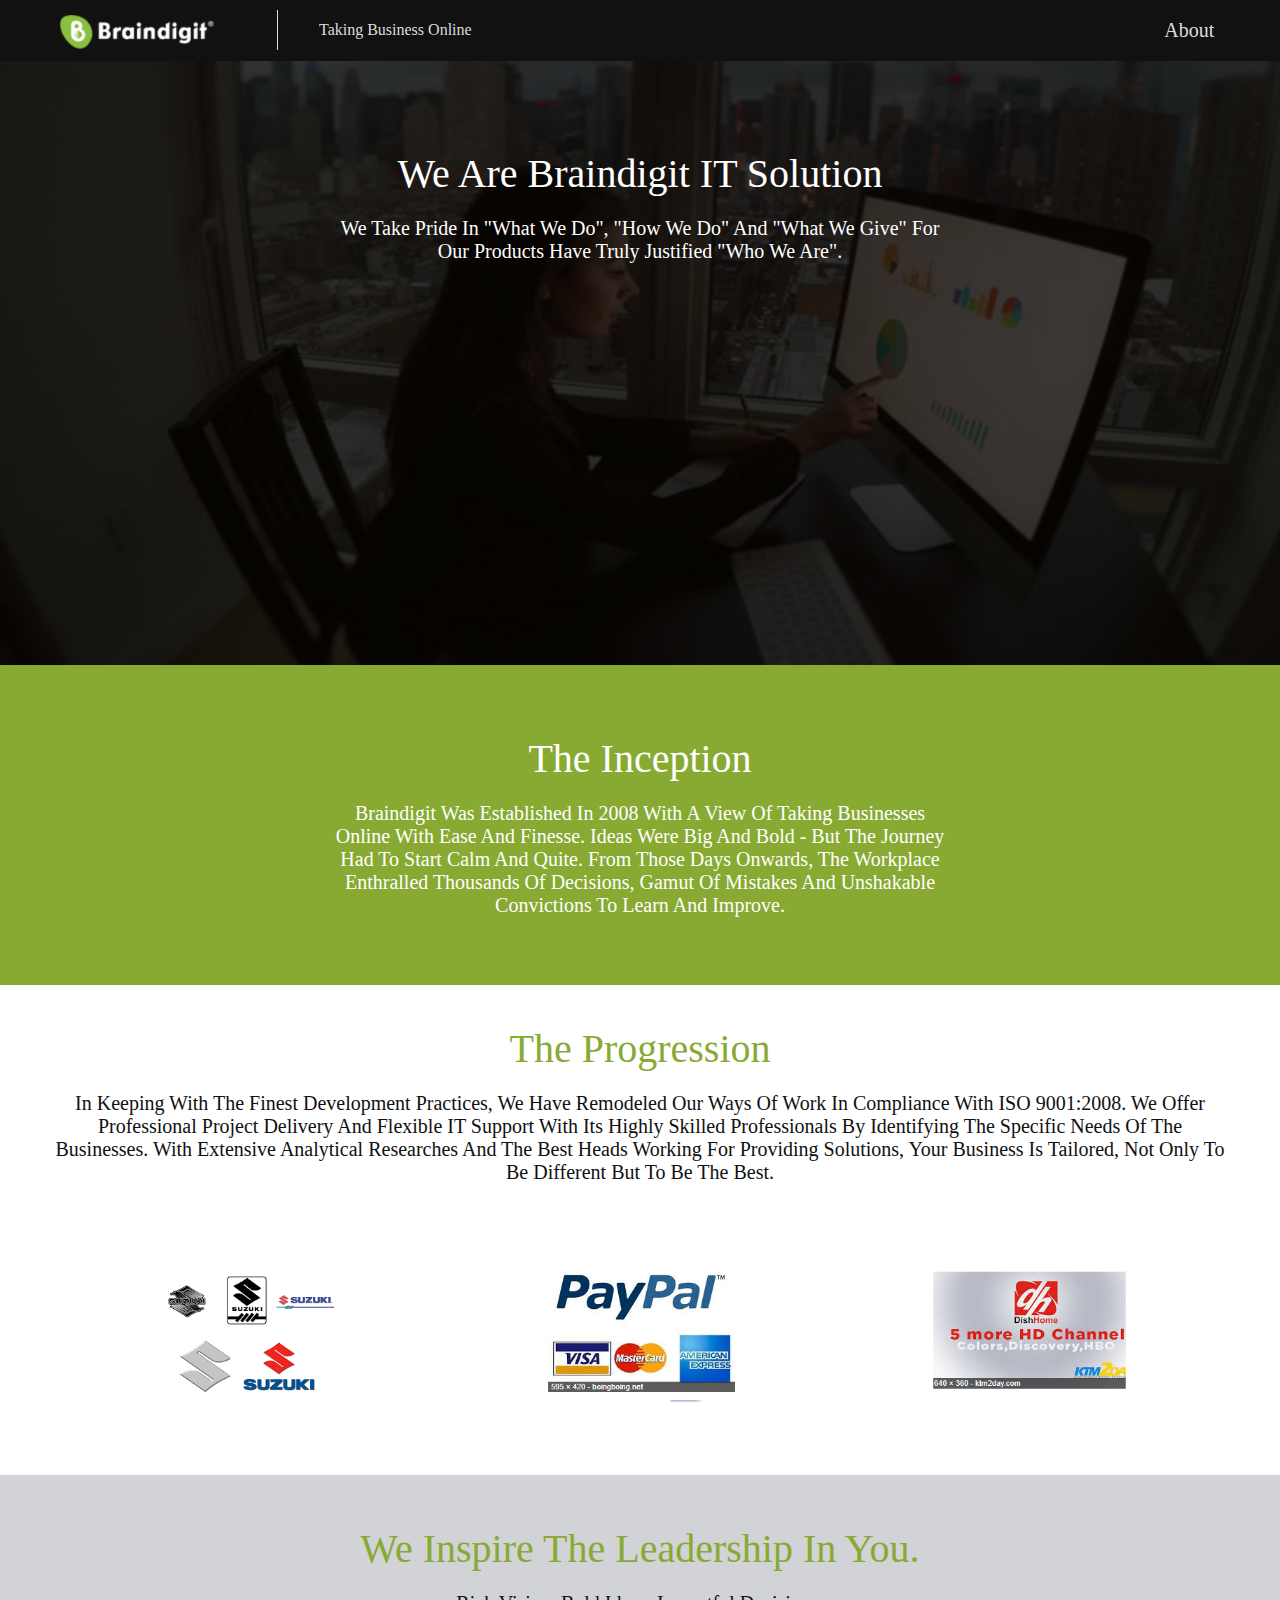
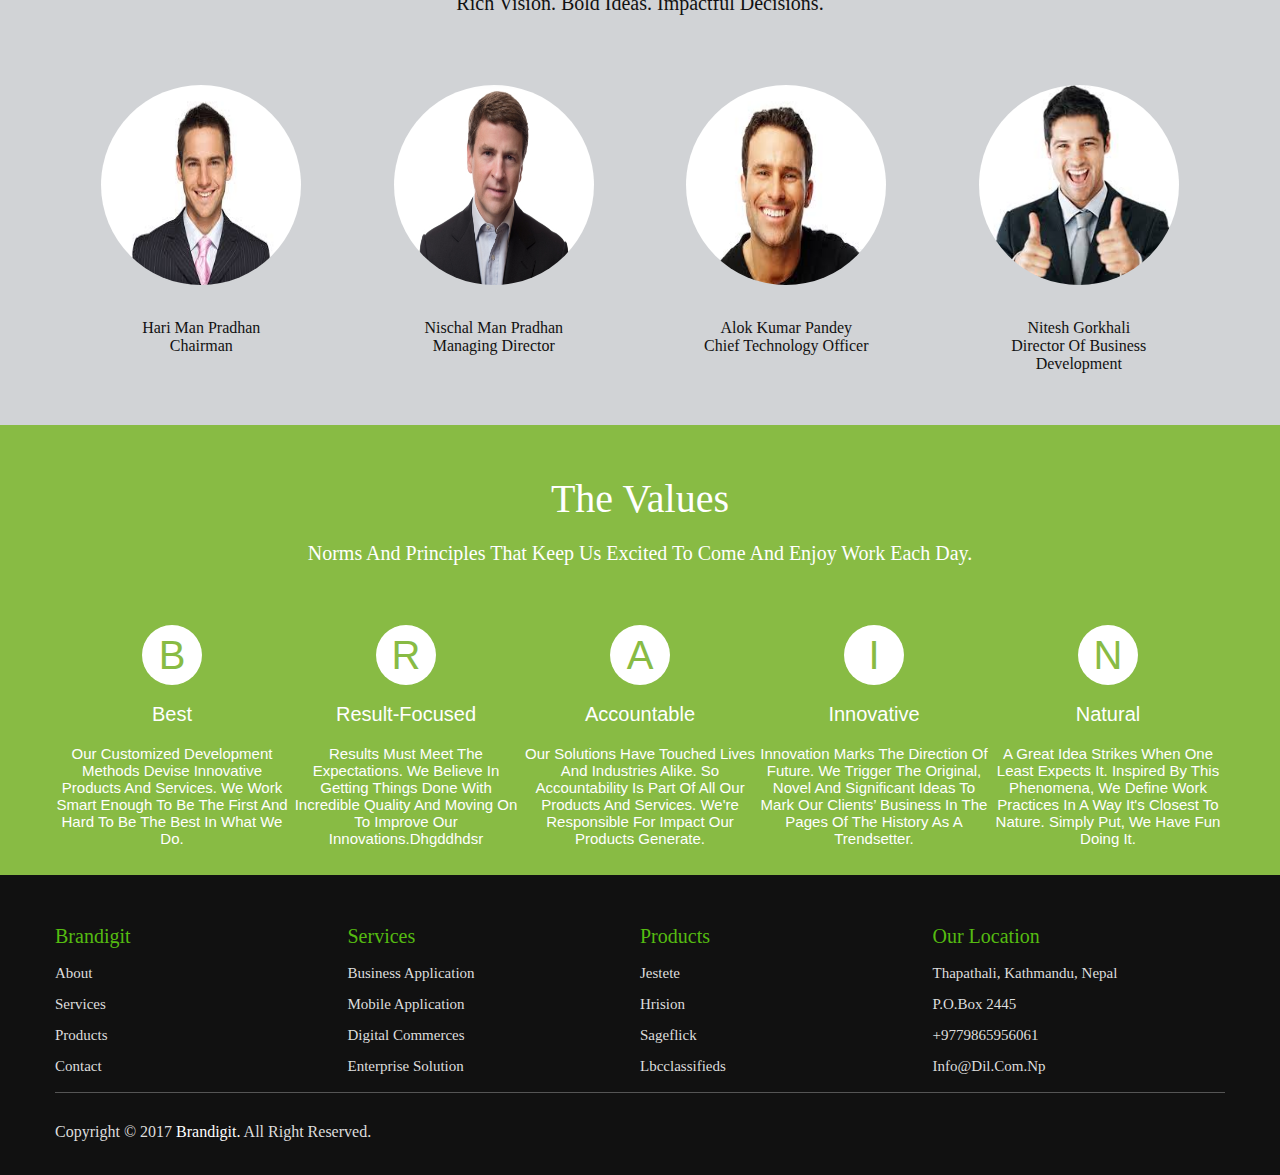
==== about.html @ c83305b5 "initial commit" ====
<!DOCTYPE html>
<html>
<head>
	<title>about</title>
	<link rel="stylesheet" type="text/css" href="./css/style.css">
	<link rel="stylesheet" type="text/css" href="http://code.ionicframework.com/ionicons/2.0.1/css/ionicons.min.css">
</head>
<body>
 <header>
   <div class="wrapper">
     <div class="top-header">
	 	 <div class="logo"><a href="index.html"><img src="./img/logo.png"></a></div>
	 	 <div class="online">taking business online</div>
	 	 <div class="top-menu">about
	 	 <i class="ion-navicon-round"></i>
	 	 <div class="mega-menu">
	 	     <ul>
	 	     	<li><a href="index.html">home</a></li>
	 	     	<li><a href="services.html">services</a></li>
                <li><a href="products.html">products</a></li>
	 	     	<li><a href="about.html">about</a></li>
                <li><a href="contact.html">contact</a></li>
	 	     </ul>
	 	 </div>
 	 </div>
   </div>	 
 </header>

 <section class="about">
	 <div class="wrapper">
	     <div class="section-title">We are Braindigit IT Solution</div>
	     <p class="section-content">We take pride in "What we do", "How we do" and "What we give" for<br/> our products have truly justified "Who we are".</p>
	 </div>
 </section>
 <section class="inception">
 <div class="wrapper">
	     <div class="section-title">The Inception</div>
	 	 <p class="section-content">Braindigit was established in 2008 with a view of taking businesses<br/> online with ease and finesse. Ideas were big and bold - but the journey<br/> had to start calm and quite. From those days onwards, the workplace<br/> enthralled thousands of decisions, gamut of mistakes and unshakable<br/>convictions to learn and improve. </p>	     
 </div>	     
 </section>
 <section class="progress">
  <div class="wrapper">
 	   <div class="section-title">The Progression</div>
 	    <p class="section-content">In keeping with the finest development practices, we have remodeled our ways of work in compliance with ISO 9001:2008. We offer professional project delivery and flexible IT support with its highly skilled professionals by identifying the specific needs of the businesses. With extensive analytical researches and the best heads working for providing solutions, your business is tailored, not only to be different but to be the best.</p>
 	  <div class="brand-on">
 	 	  <div><img src="./img/suzuki.png"></div>
 	 	  <div><img src="./img/pyapal.png"></div>
 	 	  <div><img src="./img/dish.png"></div>
 	  </div>
  </div>	    	 	 
 </section>
 <section class="leader">
  <div class="wrapper">
      <div class="section-title">We inspire the leadership in you.</div>
      <p class="section-content">Rich vision. Bold ideas. Impactful decisions.</p>
      <div class="detail-img">
         <div><img src="./img/man1.jpg"><span>Hari Man Pradhan<br/>Chairman</span></div>
         <div><img src="./img/man2.jpg"><span>Nischal Man Pradhan<br/>Managing Director</span></div>
         <div><img src="./img/man3.jpg"><span>Alok Kumar Pandey<br/>Chief Technology Officer</span></div>
         <div><img src="./img/man4.jpg"><span>Nitesh Gorkhali<br/>Director of Business<br/>Development </span></div>
      </div>
     </div>
 </section>
 <section class="value">
   <div class="wrapper">
     <div class="section-title">The Values </div>
     <p class="section-content">Norms and principles that keep us excited to come and enjoy work each day.</p>
      <div class="row">
         <div class="value-cont">
          <div>b</div><span>Best</span><p>Our customized development methods devise innovative products and services. We work smart enough to be the first and hard to be the best in what we do.</p>
          </div>
          <div class="value-cont">    
             <div>r</div><span>Result-Focused</span><p>Results must meet the expectations. We believe in getting things done with incredible quality and moving on to improve our innovations.dhgddhdsr</p>
          </div>
          <div class="value-cont">    
             <div>a</div><span>Accountable</span><p>Our solutions have touched lives and industries alike. So accountability is part of all our products and services. We're responsible for impact our products generate.</p>
         </div>
         <div class="value-cont">    
              <div>i</div><span>Innovative</span><p>Innovation marks the direction of future. We trigger the original, novel and significant ideas to mark our clients’ business in the pages of the history as a trendsetter.</p>
         </div>
          <div class="value-cont">    
             <div>n</div><span>Natural</span><p>A great idea strikes when one least expects it. Inspired by this phenomena, we define work practices in a way it's closest to nature. Simply put, we have fun doing it.</p>
          </div>
      </div>
 </div>         
 </section>

 <footer>
 	 <div class="wrapper">
 	 	<div class="foot">
 	 	  <div>brandigit
 	 	     <ul>
 	 	     	<li><a href="about.html">about</a></li>
 	 	     	<li><a href="services.html">services</a></li>
 	 	     	<li><a href="products.html">products</a></li>
 	 	     	<li><a href="contact.html">contact</a></li>
 	 	     </ul>
 	 	  </div>
 	 	  <div>services
 	 	     <ul>
 	 	     	<li><a href="business.html">business application</a></li>
 	 	     	<li><a href="mobile.html">mobile application</a></li>
 	 	     	<li><a href="digital.html">digital commerces</a></li>
 	 	     	<li><a href="#">enterprise solution</a></li>
 	 	     </ul>
 	 	  </div>
 	 	  <div>products
 	 	     <ul>
 	 	     	<li><a href="#">jestete</a></li>
 	 	     	<li><a href="#">hrision</a></li>
 	 	     	<li><a href="#">sageflick</a></li>
 	 	     	<li><a href="#">lbcclassifieds</a></li>
 	 	     </ul>
 	 	  </div>
 	 	  <div>our location
 	 	     <ul>
 	 	     	<li><a href="#">thapathali, kathmandu, nepal</a></li>
 	 	     	<li><a href="#">P.O.box 2445</a></li>
 	 	     	<li><a href="tel:+9779865956061">+9779865956061</a></li>
 	 	     	<li><a href="mailto:info@dil.com.np">info@dil.com.np</a></li>
 	 	     </ul>
 	 	  </div>
 	 	</div>
 	 	<div class="foot-copy">
 	 	  <div class="copy">copyright &copy; 2017 <a href="index.html">brandigit.</a> all right reserved.</div>
 	 	  <div class="ion">
 	 	  	<a href="https://www.facebook.com/" target="blank"><i class="ion-social-facebook"></i></a>
        <a href="https://twitter.com/login" target="blank"><i class="ion-social-twitter"></i></a>
 	 	  	<a href="#"><i class="ion-social-linkedin"></i></a>
 	 	  	<a href="#"><i class="ion-social-googleplus"></i></a>
 	 	  </div>
 	 	</div>
 	 </div>
 </footer>  
</body>
</html>
---- css/style.css ----
body{
	margin: 0;
	padding: 0;
	width: 100%;
	height: 200vh;
	text-transform: capitalize;
	font-family: Quicksand;
}
header{
	margin: 0;
	padding: 0;
	width: 100%;
	height: 60px;
	border-bottom: 1px solid #111;
	background-color: #111;
	position: fixed;
	z-index: 1;
}
.wrapper{
	width: 1170px;
	margin: auto;
	height: 100%;
}
div.top-header::after{
	clear: both;
	content: '';
	display: table;
}
div.top-header div{
	float: left;
	line-height: 60px;
	color: #ddd;
}
div.logo{
    width: 19%;
    text-align:left;
    height: 40px;
    margin: 10px 0px;
    border-right: 1px solid #ddd;
}
div.online{
	width: 20%;
	text-align:center;
  font-family: Quicksand;
}
div.top-menu{
	width: 60%;
	text-align:right;
	font-size: 20px;
}
div.mega-menu::after{
	clear: both;
	content: '';
	display: table;
}
div.mega-menu{
	list-style: none;
	margin: 0;
	padding: 0;
	width:702px;
    height:auto;
	float: left;
	text-align:right;
	position: fixed;
	display: none;
}
div.mega-menu ul li{
	list-style: none;
}
div.mega-menu ul li a{
	text-decoration: none;
	background-color: #046;
	color:#fff;
}
div.mega-menu ul li a:hover{
	color: #8b4;
	 cursor: pointer;
}
div.top-menu:hover div.mega-menu{
	display: block;
   
}
/*/*menu starts*/  
/*section.main-menu{
	margin: 0;
	padding-top: 100px;
	width: 100%;
	height: 400px;
	background-color: #8b4;
}
div.menu{
	margin: 0;
	padding: 0;
	width: 100%;
	height: 400px;
}
div.menu::after{
	clear: both;
	content: '';
	display: table;
}
div.menu div{
	width: 33.33%;
	float: left;
	text-align: center;
}
div.menu li {
	list-style: none;
}
div.menu li a{
	text-decoration: none;
	font-size: 30px;
	color: #ddd;
	font-family: sans-serif;
}
div.menu li a:hover{
	color: #24c;
}
div.menu img{
     transform: scale(0.7);
}
section.menu-img{
	margin: 0;
	padding-top:40px;
	width: 100%;
	height: 300px;
	background-color: #111;
	color: #ddd;
	text-align: center;
	font-size: 20px;
	position: fixed;
}
div.in-menu{
	margin: 0;
	padding-top:40px;
	width: 100%;
	height: auto;
	
}
div.in-menu::after{
	clear: both;
	content: '';
	display: table;
}
div.in-menu div{
	width: 16.16666667%;
	float: left;
	text-align: center;
}
div.in-menu img{
	filter: grayscale(100%);
	transform: scale(0.7);
}
div.in-menu img:hover{
	filter: grayscale(0%);
	cursor: pointer;
}*/
/*menu ends*/
/*section information starts*/
 section.information{
 	margin:0;
 	padding-top:200px;
 	width: 100%;
 	height:500px;
 	background-image: url(../img/bg3.jpg);
 	background-size: cover;
 }
 div.section-title{
 	text-align: center;
 	font-size: 40px;
 	color: #fff;
 	font-family: roboto;
 }
 p.section-content{
 	text-align: center;
 	font-size: 20px;
 	font-family: roboto;
 	color: #fff;
 }
 div.see-btn{
 	text-align: center;
 	padding-top: 40px;
 }
 div.see-btn button{
 	padding: 10px 20px;
 	background-color: #8b4;	
 	border: 1px solid #8b4;	
 	
 }
  div.see-btn button a{
  	text-decoration: none;
  	color: #fff;
  	font-size: 25px;
  	text-transform: capitalize;
  }
  div.see-btn button:hover{
  	background-color:#80f25e;
  	cursor: pointer;	
  }
  div.in-images{
  	padding-top: 140px;
  }
  div.in-images::after{
  	clear: both;
  	content: '';
  	display: table;
  }
  div.in-images div{
  	width: 16.66666666667%;
  	float: left;
  	text-align: center;
  }
  div.in-images div img{
  margin:auto;
  filter: grayscale(100%); 
  transform: scale(0.7); 
  transition: all ease-in-out 0.5s; 
  }
   div.in-images div img:hover{
    filter: grayscale(0);
    transform: scale(1);
    cursor: pointer;
    }
/*section information ends*/

/*section business starts*/
section.business{
	margin: 0;
	padding-top:50px;
	width: 100%;
	height:450px;
	background-color: #8b4;	
	font-family: roboto;
}
div.applications::after{
	clear: both;
	content: '';
	display: table;
}
div.applications{
	width: 25%;
	float: left;
	text-align: center;
	color: #ddd;
	padding-top: 50px;
	border-top: 1px solid #ddd;	
}
div.applications{
	font-size: 15px;
}
div.applications span{
	display: block;
}
div.applications i{
	font-size: 50px;
}
div.applications a{
	text-decoration: none;
	color: #ddd;
}
div.applications a:hover{
	color: #16c;
	cursor: pointer;
}
/*section business ends*/

/*section experience starts*/
section.experience{
	margin: 0;
	padding-top:40px;
	width: 100%;
	height: auto;
	font-family: roboto;
}
section.experience div{
	color: #fa4;
}
section.experience p{
	color:#111;
}
div.images-name{
	margin: 0;
	padding-top:50px;
	width: 100%;
	height:250px;
}
div.ex-images::after{
	clear: both;
	content: '';
	display: table;
}
div.ex-images{
	width: 33.33%;
	float: left;
	text-align: center;
}
div.ex-images{
	font-size: 30px;
}

div.ex-images span{
	display: block;
}		
/*section experience ends*/

/*section our-self starts*/
section.our-self{
	margin: 0;
	padding-top:50px;
	width: 100%;
	height:400px;
	background-color: #fa4;
}
div.ion-img::after{
	clear: both;
	content: '';
	display: table;
}
div.ion-img div{
  width: 60px;
  height: 60px;
  border-radius: 30px;
  background-color: #fc8;
  line-height: 60px;
  text-align: center;
  margin: auto;
}
div.ion-img div:hover{
	background-color:#666;
	color: #000; 
	cursor: pointer;
}
div.ion-img{
	width: 25%;
	float: left;
	text-align: center;
	padding-top: 50px;

}
div.ion-img i{
	font-size: 40px;
	padding-bottom: 30px;
	color: #fff;
}
div.ion-img span{
	color:#fff;
}
/*section our-self ends*/

/*section based starts*/
section.based{
	margin: 0;
	padding-top:20px;
	width: 100%;
	height:200px;
	background-color:#dee0e2;
    color: #fa4;
}
section.based div.section-title{
	color: #fa4;
}
div.based-img div::after{
	clear: both;
	content: '';
	display: table;
}
div.based-img div{
	width: 25%;
	float: left;
	text-align: center;
	padding-top: 40px;
}
div.based-img img{
    filter: grayscale(100%);
    transform: scale(0.7);
    transition: all ease-in-out 0.5;
}
div.based-img img:hover{
	filter: grayscale(0%);
	transform: scale(1);
	cursor: pointer;
}
/*section based ends*/

/*section brand starts*/
section.brand{
	margin: 0;
	padding-top:40px;
	width: 100%;
	height: auto;
}
section.brand div.section-title{
	color: #fa4;
}
section.brand p.section-content{
	color: #000;
}
section.brand div.brand-on div{
	width: 33.33%;
	float: left;
	text-align: center;
	padding-top: 50px;
}
div.brand-on img{
	transform: scale(0.7);
	transition: all ease-in-out .5s;
}
div.brand-on img:hover{
	transform: scale(1);
	cursor: pointer;
}
div.brand-stor{
	width: 100%;
	height: 400px;
	margin: 0;
	padding:0;
}
 div.stor::after{
	clear: both;
	content: '';
	display: table;
}
div.stor{
	width: 50%;
	float: left;
	text-align: center;
	padding-top: 40px;
}
div.stor button{
		padding: 10px 15px;
		background-color: #391;
		border:1px solid #391;	
}
div.stor button:hover{
	background-color: #7d3;
	cursor: pointer;
}
div.stor button a{
	text-decoration: none;
	font-size: 20px;
	color: #ddd;
	text-transform: capitalize;
}

/*section behind starts*/
section.behind{
	margin: 0;
	padding-top:40px;
	width: 100%;
	height: auto;
	background-color: #8b4;
}
/*section behind starts*/

/*section together starts*/
section.together{
	margin: 0;
	padding-top:100px;
	width:100%;
	height:300px;
	background-image: url(../img/bg4.jpg);
	/*background-repeat: no-repeat;*/
/*	background-size:100% auto;*/
}
/*section together ends*/

/*section start-pro starts*/
section.start-pro{
	margin: 0;
	padding: 0;
	width: 100%;
	height:100px;
	background-color: #8b4;
}
section.start-pro button{
	background-color: #ddd;
	border-color: #ddd;
}
section.start-pro button a{
	color: 	#371;
}

/*section start-pro  ends*/


/*footer satarts*/
footer{
	margin: 0;
	padding: 0;
	width: 100%;
	height:300px;
	background-color: #111;
}
div.foot{
	margin: 0;
	padding-top:50px;
	width: 100%;
	height: auto;
	font-size: 20px;
	color: #5b1;
}
div.foot div::after{
	clear: both;
	content: '';
	display: table;
}
div.foot div{
	width:25%;
     float: left;
}
div.foot div ul{
	margin: 0;
	padding:10px 0px;
	width:100%;
	height: auto;
	list-style: none;
	font-size: 15px;
}
div.foot div ul li{
	padding: 7px 0px;
}
div.foot div ul a{
	text-decoration: none;
	color: #ddd;	
}
div.foot div ul a:hover{
	color:#23c;
	cursor: pointer;

}
div.foot-copy{
	margin: 0;
	padding: 0;
	width:100%;
	height: auto;
}
div.copy,div.ion::after{
	clear: both;
	content: '';
	display: table;
}
div.copy,div.ion{
	width: 50%;
	float: left;
	color: #ddd;
	border-top: 1px solid #555;
	padding-top: 30px;
}
div.ion{
	text-align: right;
}
div.ion a{
	margin: 0;
	padding:0px 5px;
	color: #ddd;
	font-size: 25px;
}
div.ion a:hover{
	color: #23c;
	cursor: pointer;
}
div.copy a{
	text-decoration: none;
	color: #fff;
}
/*footer ends*/



/*about section starts*/
section.about{
	margin: 0;
	padding-top:150px;
	width: 100%;
	height:515px;
	background-image: url(../img/bg2.jpg);
	background-repeat: no-repeat;
	background-size: cover;
}
section.inception{
	margin: 0;
	padding-top:70px;
	width: 100%;
	height: 250px;
	background-color: #8a3;
}
/*section progress starts*/
section.progress{
	margin: 0;
	padding-top:40px;
	width: 100%;
	height:450px;
}
section.progress div{
color: #8a3;
}
section.progress p{
	color:#111;
}
section.progress div.brand-on div::after{
	clear: both;
	content: '';
	display: table;
}
section.progress div.brand-on div{
	width: 33.33%;
	float: left;
	text-align: center;
	padding-top: 40px;
}
/*section progress ends*/

/*section leader starts*/
section.leader{
	margin: 0;
	padding-top:50px;
	width: 100%;
	height: 500px;
	background-color:#d1d3d6;
}
section.leader div{
	color: #8a3;
}
section.leader p{
	color: #111;
}
div.detail-img div{
	width: 25%;
	float: left;
	text-align: center;
	padding-top: 50px;
}
div.detail-img div img{
	width: 200px;
	height: 200px;
	border-radius:100px;
}
div.detail-img span{
	display: block;
	padding-top: 30px;
	color: #111;
}
/*section leader ends*/

/*section value starts*/
section.value{
	margin: 0;
	padding-top:50px;
	width: 100%;
	height: 400px;
	background-color: #8b4;
	font-family: sans-serif;
}
div.row::after{
	clear: both;
	content: '';
	display: table;
}
div.value-cont{
	height: auto;
	width: 20%;
	float: left;
	text-align: center;
	font-size: 40px;
	color: #8b4;
	padding-top: 40px;
}
div.value-cont div{
	width: 60px;
	height: 60px;
    text-align: center;
    background-color: #fff;
    border-radius: 30px;
    margin: auto;
    line-height: 60px;
}
div.value-cont div:hover{
	background-color:#df9;
	color: #fff;
	cursor: pointer;
}
div.value-cont span{
       font-size: 20px;
       color: #fff;
}
div.value-cont p{
       font-size: 15px;
       color: #fff;
}
/*section value ends*/
/*about section ends*/

/*contact section starts*/
/*start a project */
section.contact{
	margin: 0;
	padding-top: 150px;
	width: 100%;
	height:300px;
	background-image: url(../img/bg5.jpg);
}
section.feedback{
	margin: 0;
	padding-top:40px;
	width: 100%;
	height:500px	;
	background-color: #ddd;
}
div.head{
	text-align: center;
}
div.head i{
	font-size: 20px;
}
div.in-put{
	width: 50%;
	float: left;
}
div.area{
	width: 50%;
	float: left;
}
form{
	width: 100%;
	margin: 0;
	padding-top: 40px;
}
input{
	padding:10px 160px;
	font-size: 20px;
	text-transform: capitalize;

}
select{
	padding: 10px 140px;
	font-size: 20px;
}
textarea{
	text-align: center;
	font-size: 20px;
}
div.submit{
	text-align: right;
}
div.submit input{
	padding: 10px 40px;
	background-color: #8b4;
	color: #ddd;
}
div.submit input:hover{
	background-color: #dfa;
	color: #111;
	cursor: pointer;
}
/*services starts*/
section.b-application{
	margin: 0;
	padding-top:200px;
	width: 100%;
	height: 300px;
	background-image: url(../img/bg6.jpg);
	background-repeat: no-repeat;
	background-size:cover;
	font-family: sans-serif;
}

section.introduction{
	margin: 0;
	padding: 0;
	width: 100%;
	height: 500px;
	background-color: #8b4;
}
div.con-intro::after{
	clear: both;
	content: '';
	display: table;
}
div.con-intro{
	width: 50%;
	float: left;
	text-align: center;
	padding-top: 60px;
}
section.improve{
	margin: 0;
	padding: 0;
	width: 100%;
	height: 300px;
	background-color:#8b4;
}
div.image-pro div::after{
	clear: both;
	content: '';
	display: table;
}
div.image-pro div{
	width: 20%;
	float: left;
	text-align: center;
}
section.expert{
	margin: 0;
	padding: 0;
	background-color:#bed5dd;
}
div.image-pro div img{
	width: 100px;
	height: 100px;
	padding-top: 50px;
	transform: scale(0.7);
	transition: all ease-in-out 0.5s;
}
div.image-pro div img:hover{
	transform: scale(1);
	cursor: pointer;
}
section.commerce{
	margin: 0;
	padding: 0
	width:100%;
    height:500px;
}
section.commerce div{
	color:#8b4;
}
section.commerce p{
  color: #111;
}
div.commerce-img ul li::after{
	clear: both;
	content: '';
	display: table;
}
div.commerce-img ul li{
	width: 25%;
	float: left;
	list-style: none;
	text-align: center;
	padding-top: 40px;
}
div.commerce-img ul  span{
	display: block;
}
/*services section ends*/


/*mobile apps starts*/
section.mobile-app{
	margin: 0;
	padding-top:200px;
	width: 100%;
	height: 300px;
	background-image: url(../img/bg7.jpg);
	background-repeat: no-repeat;
	background-size:cover;
	font-family: sans-serif;
}
/*mobile apps starts*/


/*digital section starts */
section.digital{
	margin: 0;
	padding-top:200px;
	width: 100%;
	height: 300px;
	background-image: url(../img/bg8.jpg);
	background-repeat: no-repeat;
	background-size:cover;
	font-family: sans-serif;
}
/*digital section ends*/

/*section product starts*/
section.product{
	margin: 0;
	padding-top:200px;
	width: 100%;
	height:500px;
	background-image: url(../img/bg9.jpg);
	font-family: Quicksand;
}
div.indust{
	margin: 0;
	padding-top:40px;
	width: 100%;
	height: auto;
	font-size: 40px;
	color: #8b4;
}
div.indust::after{
	clear: both;
	content: '';
	display: table;
}
div.indust div{
	width: 33.33%;
	float: left;
	text-align: center;
}
div.indust span{
	display: block;
	color: #000;
	padding-top: 30px;
	font-size: 20px;
}
div.sec-indust{
	text-align: center;
	padding-top: 90px;
	font-size: 40px;
	color: #8b4;
}
p.cont-indust{
	text-align: center;
}
section.began{
	margin: 0;
	padding-top:40px;
	width: 100%;
	height: 500px;
	background-image: url(../img/bg10.jpg);
}
div.be-gan{
	margin: 0;
	padding-top:60px;
	width: 100%;
	color: #ddd;

}
div.be-gan div{
	width: 50%;
	float: left;
	text-align: center;
}
/*section product ends*/

/*section challenge starts*/
section.challenge{
	margin: 0;
	padding-top:40px;
	width: 100%;
	height: 590px;
	background-color: #8b4;
}
div.control{
	margin: 0;
	padding-top:50px;
	width: 100%;
	height: auto;
	border-top: 1px solid #ddd;
	color: #fff;
	font-size: 20px;

}
div.control::after{
	clear: both;
	content: '';
	display: table;
}
div.control div{
	width: 50%;
	float: left;
	text-align: center;
}
div.control span{
	display: block;
	padding-top: 40px;
}
section.function{
	margin: 0;
	padding-top: 40px;
	width: 100%;
	height: 400px;
}
section.function div{
	color: #8b4;
}
section.function p{
	color: #111;
}
div.fun-img{
	margin: 0;
	padding-top: 40px;
	width:100%;
	height: auto;
	border-top: 1px solid #eed;
}
div.fun-img::after{
	clear: both;
	content: '';
	display: table;
}
div.fun-img div{
  width: 33.33%;
  float: left;
  text-align: center;
}
div.fun-img span{
	display: block;
	font-size: 20px;
}
/*section challenge ends*/
/*team section starts */
section.team{
	margin: 0;
	padding-top:170px;
	width: 100%;
	height: 500px;
	background-image: url(../img/bg11.jpg);
}
div.team-img{
	width: 100%;
	margin: 0;
	padding-top:50px;
	height: auto;
}
div.team-img::after{
	clear: both;
	content: '';
	display: table;
}
div.team-img div{
	width:33.33%;
	float: left;
	text-align: center;
}
div.team-img img{
	transform: scale(0.9);
	transition: all ease-in-out 0.3s;
}
div.team-img img:hover{
	transform: scale(1);
	cursor: pointer;
}
div.team-img1{
	width: 100%;
	margin:0;
	padding: 0;
	height: auto;

}
div.team-img1::after{
	clear: both;
	content: '';
	display: table;
}
div.team-img1 div{
	width: 50%;
    float: left;
   text-align: center; 
}
div.team-img1  img{
	padding: 10px 10px;
	transform: scale(0.9);
	transition: all ease-in-out 0.5s;
}
div.team-img1  img:hover{
	transform:scale(1);
	cursor: pointer;
}
/*team section ends */
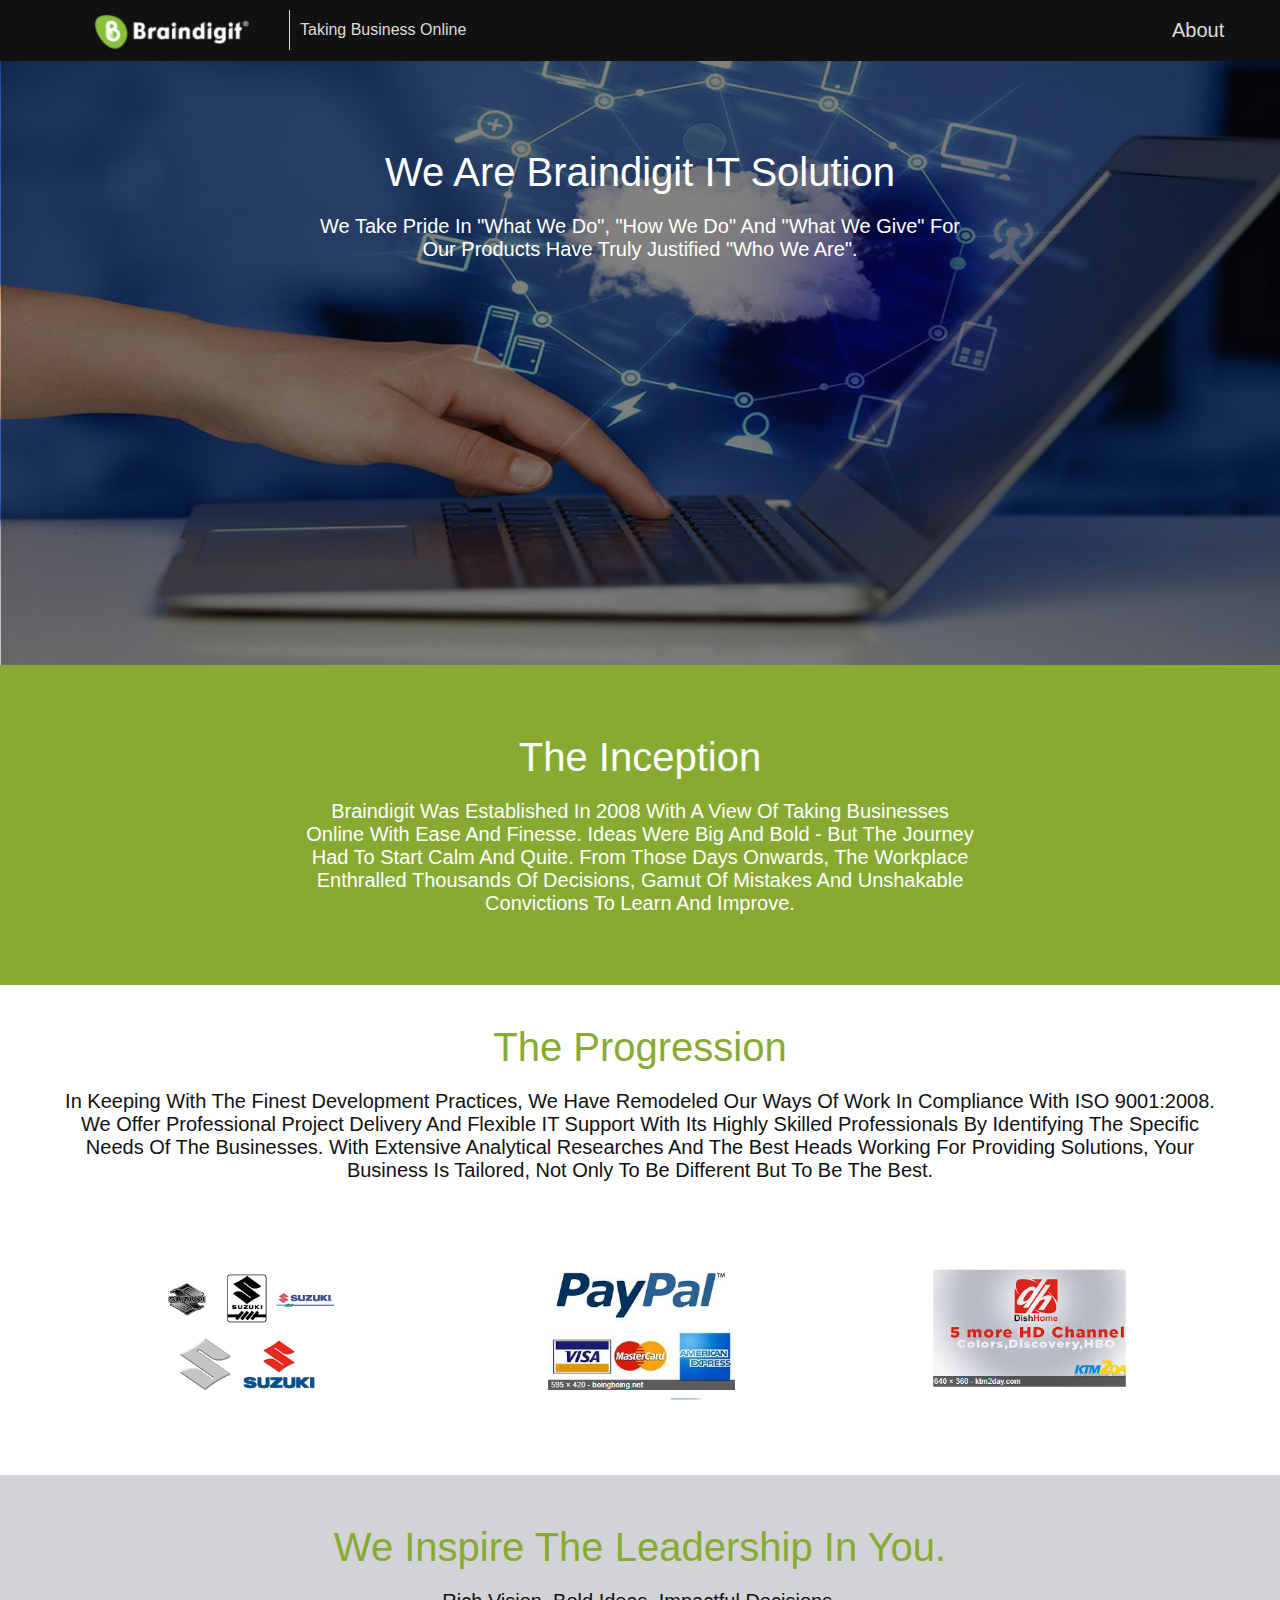
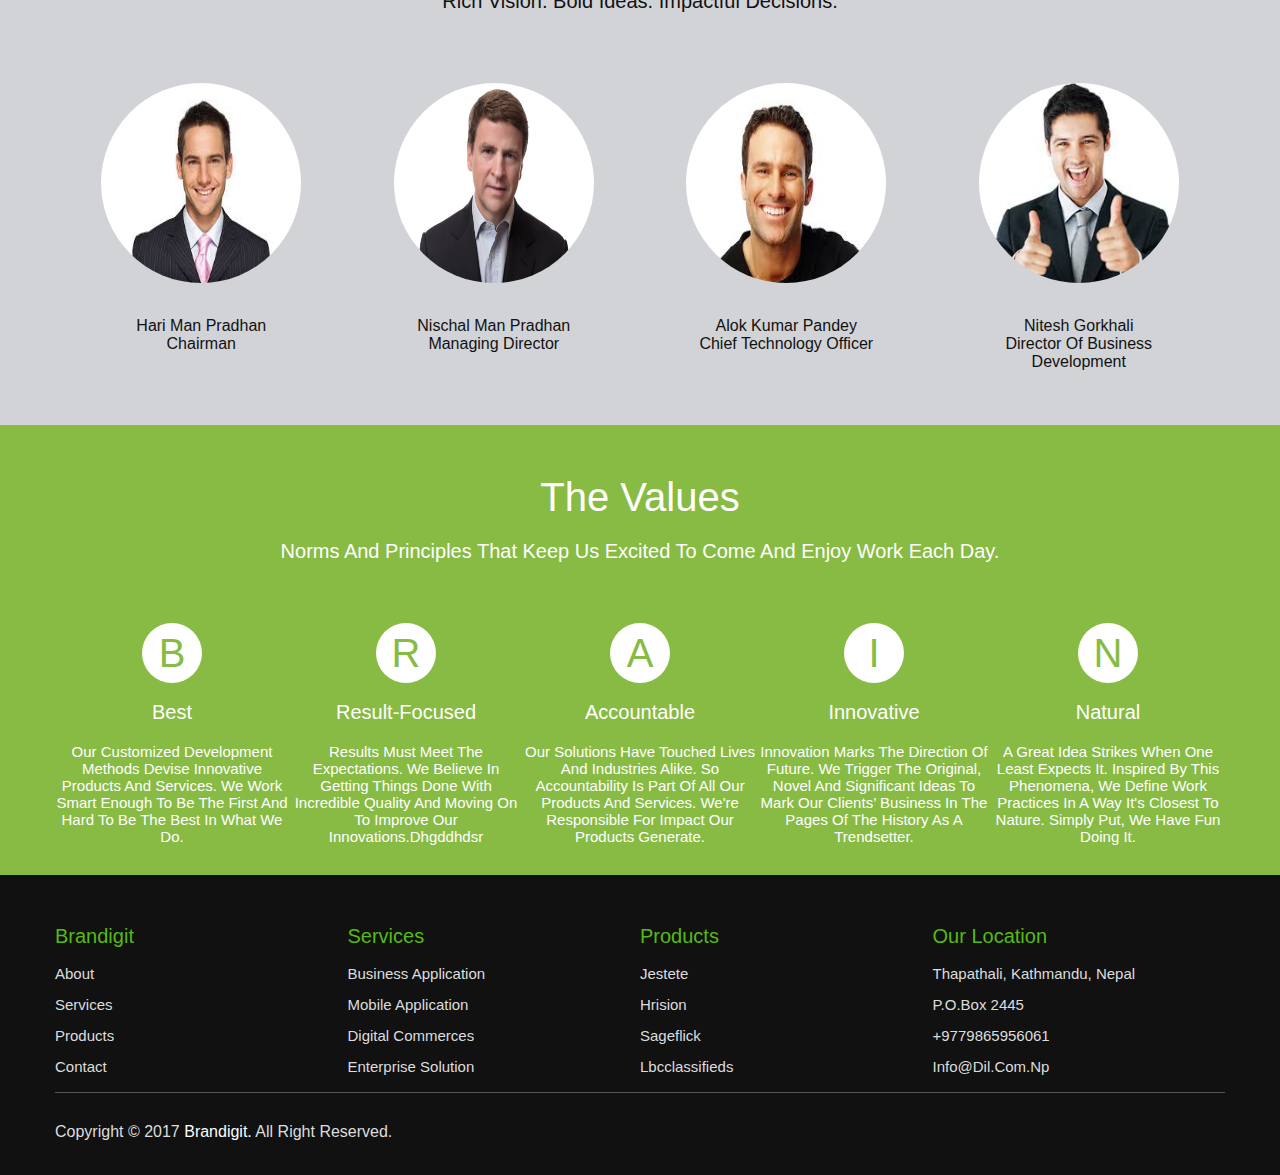
==== commit cf9d7d66: "initial commit" ====
--- a/about.html
+++ b/about.html
@@ -7,24 +7,42 @@
 </head>
 <body>
  <header>
-   <div class="wrapper">
-     <div class="top-header">
-	 	 <div class="logo"><a href="index.html"><img src="./img/logo.png"></a></div>
-	 	 <div class="online">taking business online</div>
-	 	 <div class="top-menu">about
-	 	 <i class="ion-navicon-round"></i>
-	 	 <div class="mega-menu">
-	 	     <ul>
-	 	     	<li><a href="index.html">home</a></li>
-	 	     	<li><a href="services.html">services</a></li>
-                <li><a href="products.html">products</a></li>
-	 	     	<li><a href="about.html">about</a></li>
-                <li><a href="contact.html">contact</a></li>
-	 	     </ul>
-	 	 </div>
- 	 </div>
-   </div>	 
- </header>
+       <div class="wrapper">
+          <div class="header-top">
+             <div class="logo"><a href="index.html"><img src="./img/logo.png"></a></div>
+             <div class="online">taking business online</div>
+              <div class="menu">about
+               <i class="ion-navicon-round"></i>
+                    <div class="mega-menu">
+                        <div>
+                         <ul>
+                           <li><a href="index.html">home</a></li>
+                 <li><a href="services.html">services</a></li>
+                       <li><a href="products.html">products</a></li>
+                 <li><a href="about.html">about</a></li>
+                       <li><a href="contact.html">contact</a></li>
+                         </ul>
+                        </div>
+                        <div>
+                            <ul>
+                             <li><a href="index.html">brandigit</a></li>
+                             <li><a href="#">career</a></li>
+                             <li><a href="#">resource</a></li>
+                             <li><a href="#">platform</a></li>
+                             <li><a href="contact.html">contact</a></li>
+                            </ul>
+                        </div>
+                      <div>
+                          <ul>
+                            <li><img src="./img/loimg.png"></li>
+                            <li><p>Top 3 website challenges<br/> & solving them with a<br/>CMS</p></li>
+                          </ul>
+                      </div>
+                    </div>
+                </div>
+          </div>
+       </div>
+   </header>
 
  <section class="about">
 	 <div class="wrapper">
--- a/css/style.css
+++ b/css/style.css
@@ -1,161 +1,93 @@
 body{
 	margin: 0;
+	text-transform: capitalize;
+	font-family: sans-serif;
+	height: 200vh;
+
+}
+header{
+	margin: 0;
 	padding: 0;
-	width: 100%;
-	height: 200vh;
-	text-transform: capitalize;
-	font-family: Quicksand;
-}
-header{
-	margin: 0;
-	padding: 0;
-	width: 100%;
 	height: 60px;
-	border-bottom: 1px solid #111;
-	background-color: #111;
-	position: fixed;
-	z-index: 1;
+    border-bottom: 1px solid #111;
+    background-color: #111;
+    position: fixed;
+    width: 100%;
+    z-index: 1;
 }
 .wrapper{
 	width: 1170px;
 	margin: auto;
 	height: 100%;
 }
-div.top-header::after{
-	clear: both;
-	content: '';
-	display: table;
-}
-div.top-header div{
+div.header-top{
+	margin: 0;
+	padding: 0;
+	width: 100%;
+	height: auto;
+}
+div.header-top::after{
+	clear: both;
+	content: '';
+	display: table;
+}
+div.header-top div{
 	float: left;
 	line-height: 60px;
 	color: #ddd;
 }
 div.logo{
-    width: 19%;
-    text-align:left;
-    height: 40px;
-    margin: 10px 0px;
-    border-right: 1px solid #ddd;
+	width: 20%;
+	text-align: center;
+	height: 40px;
+	margin: 10px 0px;
+	border-right: 1px solid #ddd;
 }
 div.online{
-	width: 20%;
-	text-align:center;
-  font-family: Quicksand;
-}
-div.top-menu{
-	width: 60%;
-	text-align:right;
-	font-size: 20px;
+	width: 69%;
+	padding-left: 10px;
+}
+div.menu{
+	width: 10%;
+	text-align: right;
+	font-size: 20px;
+}
+div.menu:hover div.mega-menu{
+  display: block;
+}
+div.mega-menu{
+	width: 100%;
+	height:500px;
+	background-color: #8b4;
+	left: 0;
+	position: fixed;
+	text-align:left;
+	display: none;
 }
 div.mega-menu::after{
 	clear: both;
 	content: '';
 	display: table;
 }
-div.mega-menu{
-	list-style: none;
-	margin: 0;
-	padding: 0;
-	width:702px;
-    height:auto;
-	float: left;
-	text-align:right;
-	position: fixed;
-	display: none;
+div.mega-menu div{
+	width: 33.33%;
+	text-align: center;
+	font-size: 30px;
 }
 div.mega-menu ul li{
-	list-style: none;
+	font-size: 20px;
+    list-style: none;
+    width: 100%;
 }
 div.mega-menu ul li a{
 	text-decoration: none;
-	background-color: #046;
-	color:#fff;
+	color: #ddd;
 }
 div.mega-menu ul li a:hover{
-	color: #8b4;
-	 cursor: pointer;
-}
-div.top-menu:hover div.mega-menu{
-	display: block;
+	color: #17d;
+}
+
    
-}
-/*/*menu starts*/  
-/*section.main-menu{
-	margin: 0;
-	padding-top: 100px;
-	width: 100%;
-	height: 400px;
-	background-color: #8b4;
-}
-div.menu{
-	margin: 0;
-	padding: 0;
-	width: 100%;
-	height: 400px;
-}
-div.menu::after{
-	clear: both;
-	content: '';
-	display: table;
-}
-div.menu div{
-	width: 33.33%;
-	float: left;
-	text-align: center;
-}
-div.menu li {
-	list-style: none;
-}
-div.menu li a{
-	text-decoration: none;
-	font-size: 30px;
-	color: #ddd;
-	font-family: sans-serif;
-}
-div.menu li a:hover{
-	color: #24c;
-}
-div.menu img{
-     transform: scale(0.7);
-}
-section.menu-img{
-	margin: 0;
-	padding-top:40px;
-	width: 100%;
-	height: 300px;
-	background-color: #111;
-	color: #ddd;
-	text-align: center;
-	font-size: 20px;
-	position: fixed;
-}
-div.in-menu{
-	margin: 0;
-	padding-top:40px;
-	width: 100%;
-	height: auto;
-	
-}
-div.in-menu::after{
-	clear: both;
-	content: '';
-	display: table;
-}
-div.in-menu div{
-	width: 16.16666667%;
-	float: left;
-	text-align: center;
-}
-div.in-menu img{
-	filter: grayscale(100%);
-	transform: scale(0.7);
-}
-div.in-menu img:hover{
-	filter: grayscale(0%);
-	cursor: pointer;
-}*/
-/*menu ends*/
 /*section information starts*/
  section.information{
  	margin:0;
@@ -169,12 +101,12 @@
  	text-align: center;
  	font-size: 40px;
  	color: #fff;
- 	font-family: roboto;
+/* 	font-family: roboto;*/
  }
  p.section-content{
  	text-align: center;
  	font-size: 20px;
- 	font-family: roboto;
+/* 	font-family: roboto;*/
  	color: #fff;
  }
  div.see-btn{
@@ -230,7 +162,7 @@
 	width: 100%;
 	height:450px;
 	background-color: #8b4;	
-	font-family: roboto;
+	/*font-family: roboto;*/
 }
 div.applications::after{
 	clear: both;
@@ -270,7 +202,7 @@
 	padding-top:40px;
 	width: 100%;
 	height: auto;
-	font-family: roboto;
+/*	font-family: roboto;*/
 }
 section.experience div{
 	color: #fa4;
@@ -649,7 +581,7 @@
 	width: 100%;
 	height: 400px;
 	background-color: #8b4;
-	font-family: sans-serif;
+	/*font-family: sans-serif;*/
 }
 div.row::after{
 	clear: both;
@@ -696,7 +628,7 @@
 	margin: 0;
 	padding-top: 150px;
 	width: 100%;
-	height:300px;
+	height:240px;
 	background-image: url(../img/bg5.jpg);
 }
 section.feedback{
@@ -761,7 +693,7 @@
 	background-image: url(../img/bg6.jpg);
 	background-repeat: no-repeat;
 	background-size:cover;
-	font-family: sans-serif;
+/*	font-family: sans-serif;*/
 }
 
 section.introduction{
@@ -854,7 +786,7 @@
 	background-image: url(../img/bg7.jpg);
 	background-repeat: no-repeat;
 	background-size:cover;
-	font-family: sans-serif;
+/*	font-family: sans-serif;*/
 }
 /*mobile apps starts*/
 
@@ -868,7 +800,7 @@
 	background-image: url(../img/bg8.jpg);
 	background-repeat: no-repeat;
 	background-size:cover;
-	font-family: sans-serif;
+/*	font-family: sans-serif;*/
 }
 /*digital section ends*/
 
@@ -879,7 +811,7 @@
 	width: 100%;
 	height:500px;
 	background-image: url(../img/bg9.jpg);
-	font-family: Quicksand;
+/*	font-family: Quicksand;*/
 }
 div.indust{
 	margin: 0;
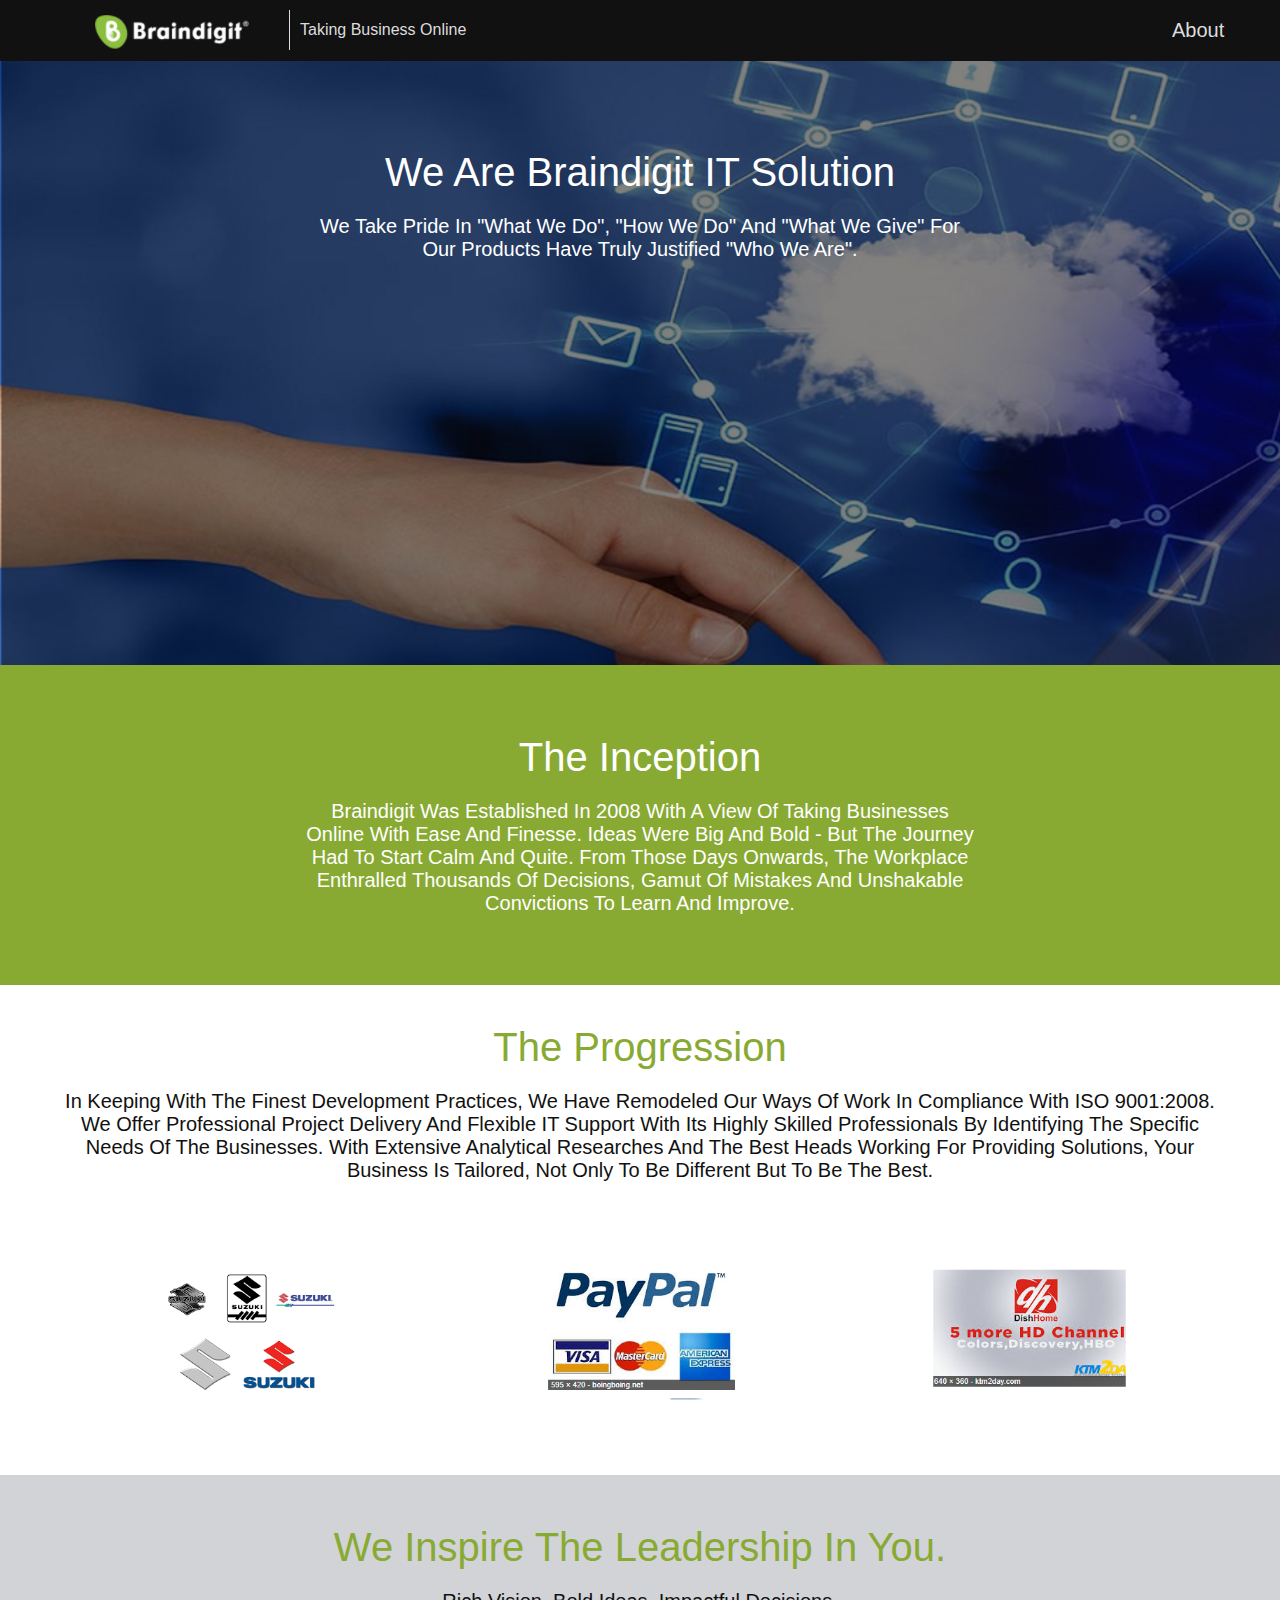
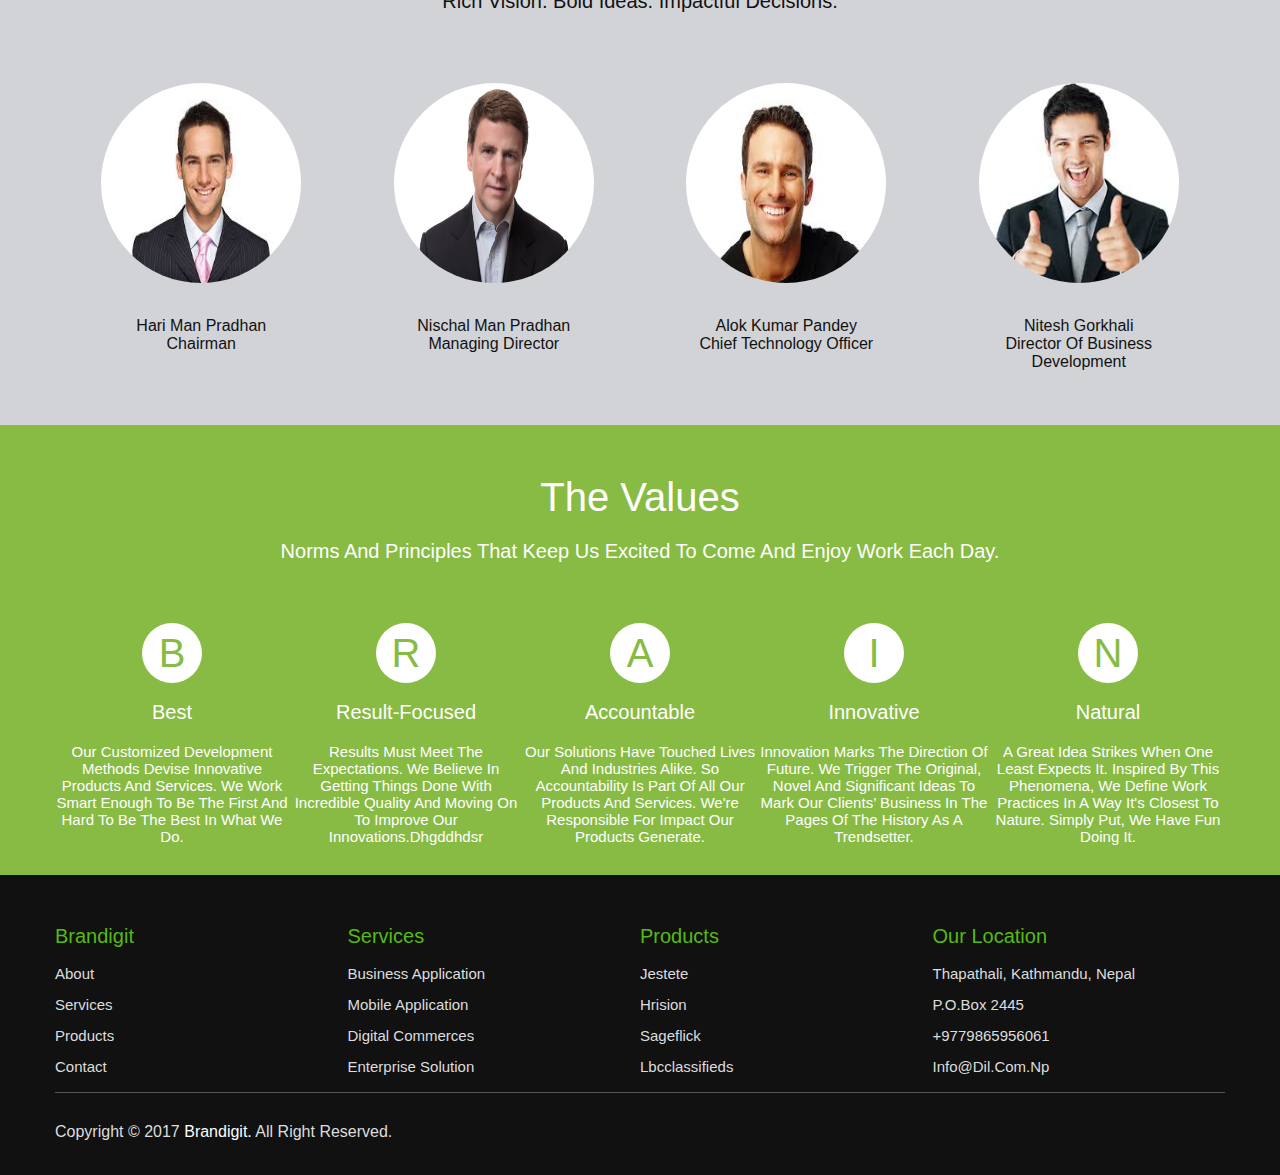
==== commit 44c39323: "initial commit" ====
--- a/about.html
+++ b/about.html
@@ -35,7 +35,7 @@
                       <div>
                           <ul>
                             <li><img src="./img/loimg.png"></li>
-                            <li><p>Top 3 website challenges<br/> & solving them with a<br/>CMS</p></li>
+                            <li><p>Top 3 website challenges<br/> & solving them with a CMS</p></li>
                           </ul>
                       </div>
                     </div>
@@ -116,7 +116,7 @@
  	 	  </div>
  	 	  <div>services
  	 	     <ul>
- 	 	     	<li><a href="business.html">business application</a></li>
+ 	 	     	<li><a href="services.html">business application</a></li>
  	 	     	<li><a href="mobile.html">mobile application</a></li>
  	 	     	<li><a href="digital.html">digital commerces</a></li>
  	 	     	<li><a href="#">enterprise solution</a></li>
--- a/css/style.css
+++ b/css/style.css
@@ -70,9 +70,10 @@
 	display: table;
 }
 div.mega-menu div{
-	width: 33.33%;
+	width: 30%;
 	text-align: center;
 	font-size: 30px;
+	border-right:1px solid #ddc;
 }
 div.mega-menu ul li{
 	font-size: 20px;
@@ -95,6 +96,7 @@
  	width: 100%;
  	height:500px;
  	background-image: url(../img/bg3.jpg);
+ 	background-attachment: fixed;
  	background-size: cover;
  }
  div.section-title{
@@ -391,6 +393,7 @@
 	width:100%;
 	height:300px;
 	background-image: url(../img/bg4.jpg);
+	background-attachment: fixed;
 	/*background-repeat: no-repeat;*/
 /*	background-size:100% auto;*/
 }
@@ -506,6 +509,7 @@
 	width: 100%;
 	height:515px;
 	background-image: url(../img/bg2.jpg);
+	background-attachment: fixed;
 	background-repeat: no-repeat;
 	background-size: cover;
 }
@@ -630,6 +634,7 @@
 	width: 100%;
 	height:240px;
 	background-image: url(../img/bg5.jpg);
+	background-attachment: fixed;
 }
 section.feedback{
 	margin: 0;
@@ -644,9 +649,19 @@
 div.head i{
 	font-size: 20px;
 }
+div.in-put::after{
+	clear: both;
+	content: '';
+	display: table;
+}
 div.in-put{
 	width: 50%;
 	float: left;
+}
+div.area::after{
+	clear: both;
+	content: '';
+	display: table;
 }
 div.area{
 	width: 50%;
@@ -668,7 +683,7 @@
 	font-size: 20px;
 }
 textarea{
-	text-align: center;
+	text-align:left;
 	font-size: 20px;
 }
 div.submit{
@@ -691,6 +706,7 @@
 	width: 100%;
 	height: 300px;
 	background-image: url(../img/bg6.jpg);
+	background-attachment: fixed;
 	background-repeat: no-repeat;
 	background-size:cover;
 /*	font-family: sans-serif;*/
@@ -784,6 +800,7 @@
 	width: 100%;
 	height: 300px;
 	background-image: url(../img/bg7.jpg);
+	background-attachment: fixed;
 	background-repeat: no-repeat;
 	background-size:cover;
 /*	font-family: sans-serif;*/
@@ -798,6 +815,7 @@
 	width: 100%;
 	height: 300px;
 	background-image: url(../img/bg8.jpg);
+	background-attachment: fixed;
 	background-repeat: no-repeat;
 	background-size:cover;
 /*	font-family: sans-serif;*/
@@ -811,6 +829,7 @@
 	width: 100%;
 	height:500px;
 	background-image: url(../img/bg9.jpg);
+	background-attachment: fixed;
 /*	font-family: Quicksand;*/
 }
 div.indust{
@@ -852,6 +871,7 @@
 	width: 100%;
 	height: 500px;
 	background-image: url(../img/bg10.jpg);
+	background-attachment: fixed;
 }
 div.be-gan{
 	margin: 0;
@@ -940,6 +960,7 @@
 	width: 100%;
 	height: 500px;
 	background-image: url(../img/bg11.jpg);
+	background-attachment: fixed;
 }
 div.team-img{
 	width: 100%;
